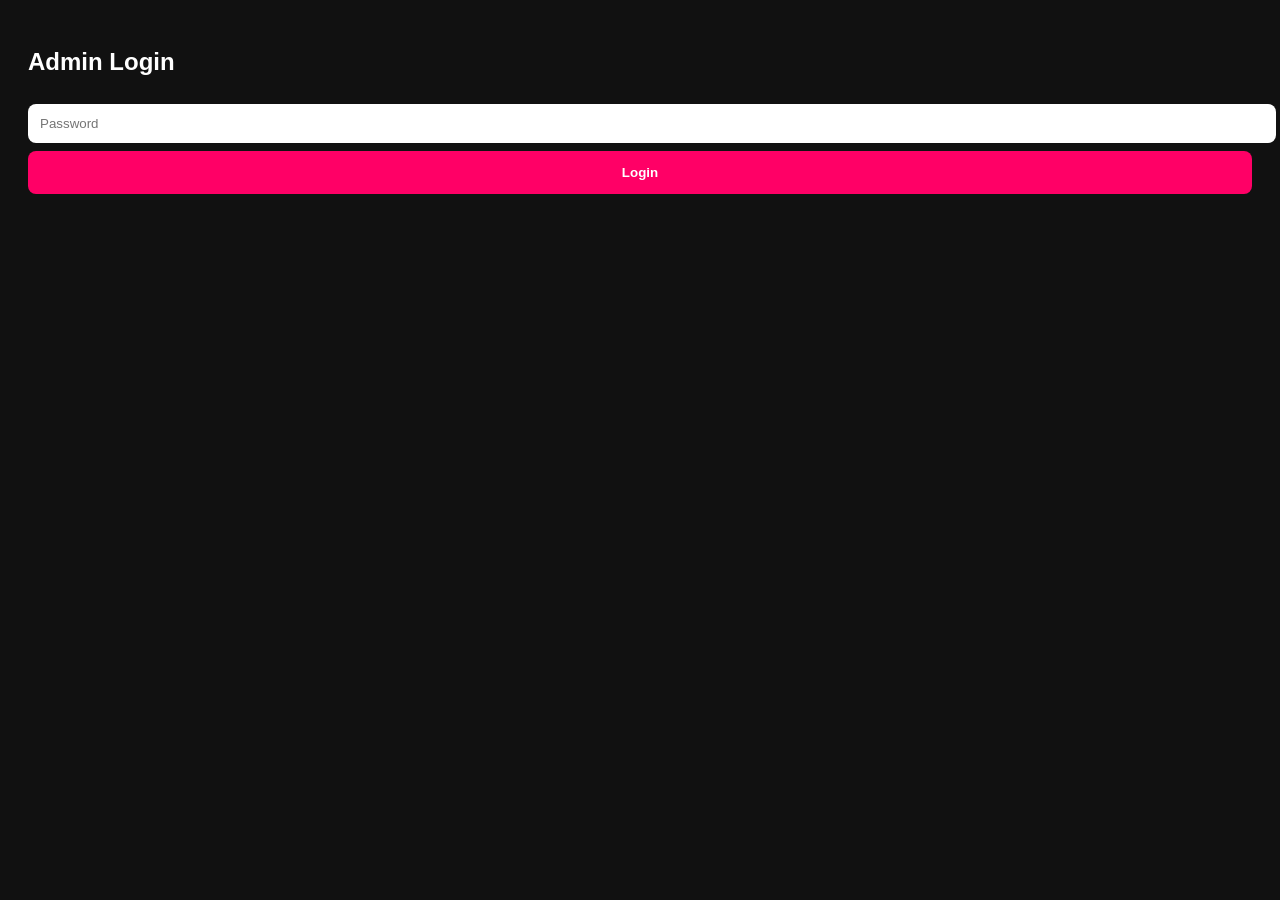
==== admin.html @ 6c525f1b "Create admin.html" ====
<!DOCTYPE html><html><head><meta charset="UTF-8"><meta name="viewport" content="width=device-width,initial-scale=1"><title>Admin</title><style>body{background:#111;color:#fff;padding:20px;font-family:sans-serif}input,select{width:100%;padding:12px;margin:8px 0;border-radius:8px;border:0}button{width:100%;padding:14px;background:#ff0066;color:#fff;border:0;border-radius:8px;font-weight:bold}</style></head><body><div id="login"><h2>Admin Login</h2><input id="pass" placeholder="Password"><button onclick="if(document.getElementById('pass').value==='JAHANGIR123'){document.getElementById('login').style.display='none';document.getElementById('panel').style.display='block'}else alert('Wrong')">Login</button></div><div id="panel" style="display:none"><h2>Add Video</h2><input id="title" placeholder="Title"><input id="thumb" placeholder="Thumbnail Link"><input id="link" placeholder="Video Link"><select id="cat"><option>সব</option><option>ভাইরাল</option><option>বাবা মেয়ে</option></select><button onclick="let v={title:title.value,thumb:thumb.value,link:link.value,cat:cat.value};let a=JSON.parse(localStorage.getItem('prime_videos')||'[]');a.unshift(v);localStorage.setItem('prime_videos',JSON.stringify(a));alert('Added')">Add Video</button></div></body></html>
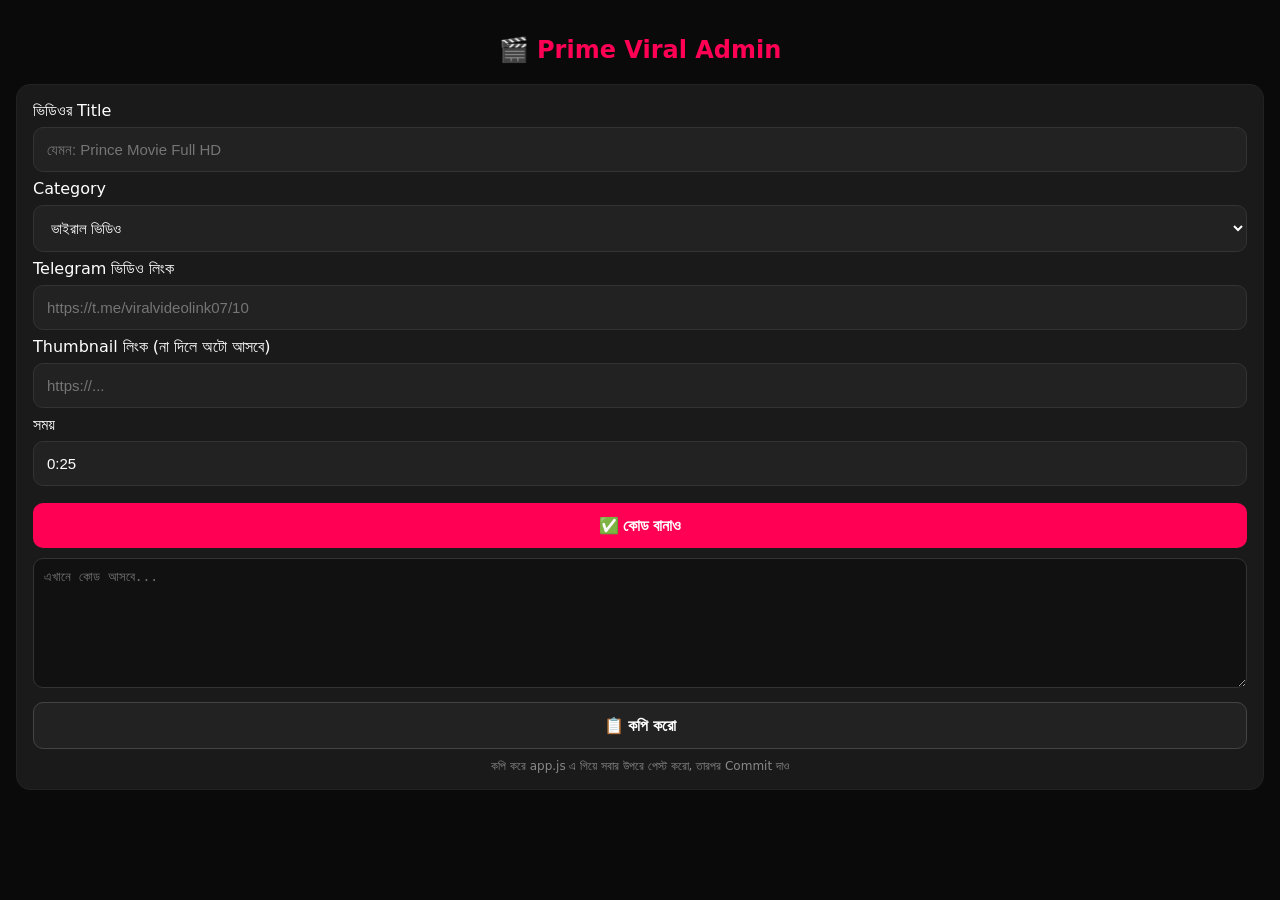
==== commit 15859b8c: "Update admin.html" ====
--- a/admin.html
+++ b/admin.html
@@ -1 +1,73 @@
-<!DOCTYPE html><html><head><meta charset="UTF-8"><meta name="viewport" content="width=device-width,initial-scale=1"><title>Admin</title><style>body{background:#111;color:#fff;padding:20px;font-family:sans-serif}input,select{width:100%;padding:12px;margin:8px 0;border-radius:8px;border:0}button{width:100%;padding:14px;background:#ff0066;color:#fff;border:0;border-radius:8px;font-weight:bold}</style></head><body><div id="login"><h2>Admin Login</h2><input id="pass" placeholder="Password"><button onclick="if(document.getElementById('pass').value==='JAHANGIR123'){document.getElementById('login').style.display='none';document.getElementById('panel').style.display='block'}else alert('Wrong')">Login</button></div><div id="panel" style="display:none"><h2>Add Video</h2><input id="title" placeholder="Title"><input id="thumb" placeholder="Thumbnail Link"><input id="link" placeholder="Video Link"><select id="cat"><option>সব</option><option>ভাইরাল</option><option>বাবা মেয়ে</option></select><button onclick="let v={title:title.value,thumb:thumb.value,link:link.value,cat:cat.value};let a=JSON.parse(localStorage.getItem('prime_videos')||'[]');a.unshift(v);localStorage.setItem('prime_videos',JSON.stringify(a));alert('Added')">Add Video</button></div></body></html>
+<!DOCTYPE html>
+<html lang="bn">
+<head>
+<meta charset="UTF-8">
+<meta name="viewport" content="width=device-width, initial-scale=1">
+<title>Prime Viral - Admin Panel</title>
+<style>
+*{box-sizing:border-box}
+body{font-family:system-ui;background:#0a0a0a;color:#fff;padding:16px;margin:0}
+h2{color:#ff0055;text-align:center}
+.card{background:#1a1a1a;padding:16px;border-radius:14px;margin-top:15px;border:1px solid #222}
+input,select{width:100%;padding:13px;margin:7px 0;border-radius:10px;border:1px solid #333;background:#222;color:#fff;font-size:15px}
+button{width:100%;padding:13px;margin-top:10px;border-radius:10px;border:none;background:#ff0055;color:#fff;font-weight:800;font-size:16px}
+textarea{width:100%;height:130px;background:#111;color:#0f0;padding:10px;border-radius:10px;border:1px solid #333;margin-top:10px;font-size:13px}
+.small{font-size:12px;color:#888;text-align:center;margin-top:10px}
+</style>
+</head>
+<body>
+<h2>🎬 Prime Viral Admin</h2>
+
+<div class="card">
+<label>ভিডিওর Title</label>
+<input id="title" placeholder="যেমন: Prince Movie Full HD">
+
+<label>Category</label>
+<select id="cat">
+<option>ভাইরাল ভিডিও</option>
+<option>মুভি</option>
+<option>নাটক</option>
+<option>ভাইরাল লিংক</option>
+</select>
+
+<label>Telegram ভিডিও লিংক</label>
+<input id="link" placeholder="https://t.me/viralvideolink07/10">
+
+<label>Thumbnail লিংক (না দিলে অটো আসবে)</label>
+<input id="img" placeholder="https://...">
+
+<label>সময়</label>
+<input id="time" placeholder="যেমন: 2:15:00" value="0:25">
+
+<button onclick="generate()">✅ কোড বানাও</button>
+
+<textarea id="output" placeholder="এখানে কোড আসবে..."></textarea>
+<button onclick="copyCode()" style="background:#222;border:1px solid #444">📋 কপি করো</button>
+
+<div class="small">কপি করে app.js এ গিয়ে সবার উপরে পেস্ট করো, তারপর Commit দাও</div>
+</div>
+
+<script>
+function generate(){
+ let t = document.getElementById('title').value.trim();
+ let c = document.getElementById('cat').value;
+ let l = document.getElementById('link').value.trim();
+ let i = document.getElementById('img').value.trim();
+ let tm = document.getElementById('time').value.trim() || '0:25';
+ 
+ if(!t || !l){ alert('Title আর Telegram Link দিতেই হবে ভাই!'); return; }
+ if(!i){ i = 'https://picsum.photos/seed/'+Math.floor(Math.random()*1000)+'/400/300'; }
+ 
+ let code = `{title:"${t}", category:"${c}", img:"${i}", time:"${tm}", link:"${l}"},`;
+ document.getElementById('output').value = code;
+}
+function copyCode(){
+ let o = document.getElementById('output');
+ if(!o.value){ alert('আগে কোড বানাও'); return; }
+ o.select();
+ document.execCommand('copy');
+ alert('✅ কপি হয়ে গেছে! এখন app.js এ পেস্ট করো');
+}
+</script>
+</body>
+</html>
